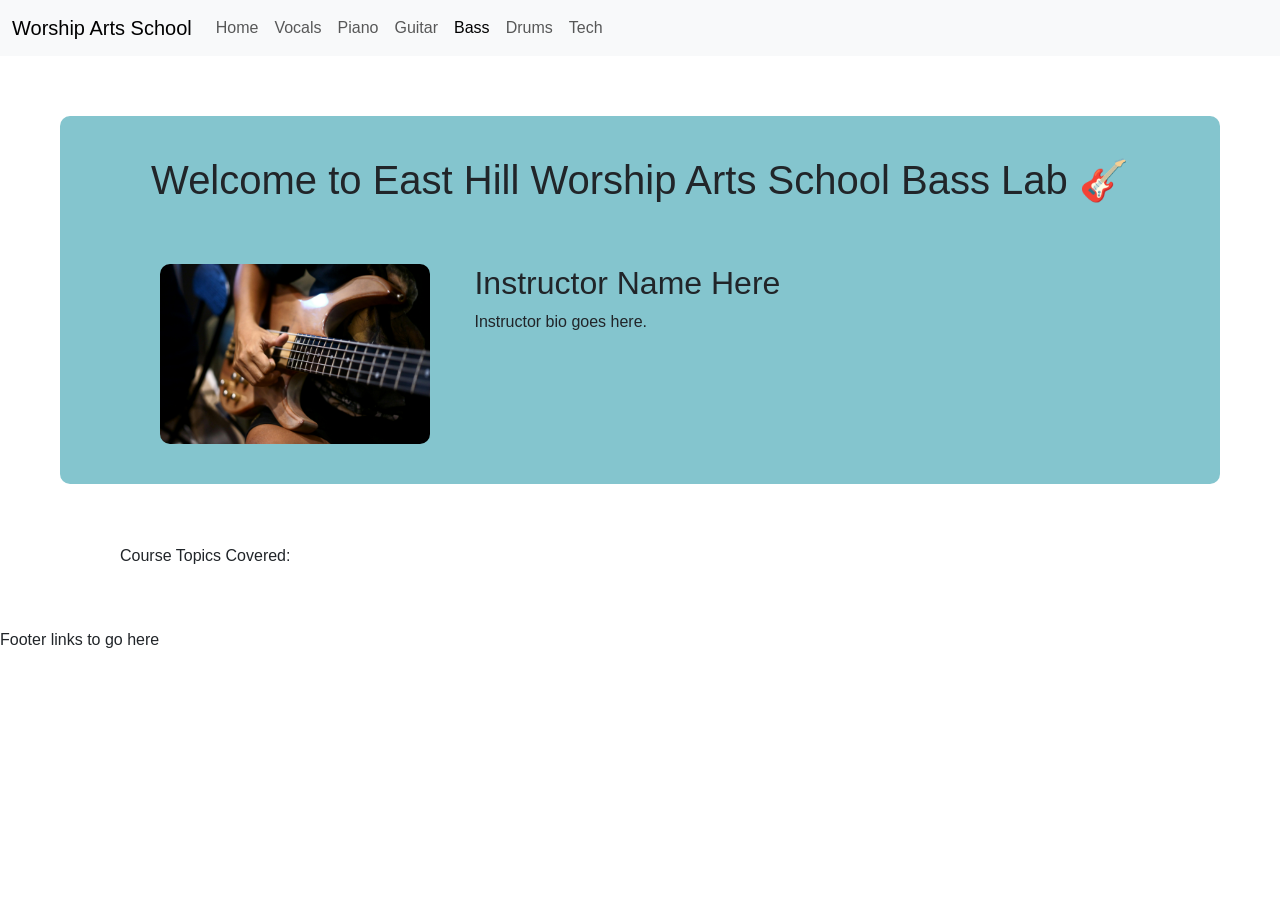
==== bass.html @ 78164b3e "Added additional lab pages, updated the class hero for headshot and bio. Updated navbar" ====
<!doctype html>
<html lang="en">
  <head>
    <meta charset="UTF-8" />
    <meta name="viewport" content="width=device-width, initial-scale=1.0" />
    <link
      href="https://cdn.jsdelivr.net/npm/bootstrap@5.3.8/dist/css/bootstrap.min.css"
      rel="stylesheet"
      integrity="sha384-sRIl4kxILFvY47J16cr9ZwB07vP4J8+LH7qKQnuqkuIAvNWLzeN8tE5YBujZqJLB"
      crossorigin="anonymous"
    />
    <script
      src="https://cdn.jsdelivr.net/npm/bootstrap@5.3.8/dist/js/bootstrap.bundle.min.js"
      integrity="sha384-FKyoEForCGlyvwx9Hj09JcYn3nv7wiPVlz7YYwJrWVcXK/BmnVDxM+D2scQbITxI"
      crossorigin="anonymous"
    ></script>
    <link rel="stylesheet" href="src/style.css" />
    <title>Worship Arts School Bass Lab | East Hill Church</title>
  </head>
  <body>
    <header>
      <nav class="navbar navbar-expand-lg bg-body-tertiary">
        <div class="container-fluid">
          <a class="navbar-brand" href="#">Worship Arts School</a>
          <button
            class="navbar-toggler"
            type="button"
            data-bs-toggle="collapse"
            data-bs-target="#navbarSupportedContent"
            aria-controls="navbarSupportedContent"
            aria-expanded="false"
            aria-label="Toggle navigation"
          >
            <span class="navbar-toggler-icon"></span>
          </button>
          <div class="collapse navbar-collapse" id="navbarSupportedContent">
            <ul class="navbar-nav me-auto mb-2 mb-lg-0">
              <li class="nav-item">
                <a class="nav-link" aria-current="page" href="index.html"
                  >Home</a
                >
              </li>
              <li class="nav-item">
                <a class="nav-link" href="vocals.html">Vocals</a>
              </li>
              <li class="nav-item">
                <a class="nav-link" href="piano.html"> Piano </a>
              </li>
              <li class="nav-item">
                <a class="nav-link" href="guitar.html">Guitar</a>
              </li>
              <li class="nav-item">
                <a class="nav-link active" href="bass.html">Bass</a>
              </li>
              <li class="nav-item">
                <a class="nav-link" href="drums.html">Drums</a>
              </li>
              <li class="nav-item">
                <a class="nav-link" href="tech.html">Tech</a>
              </li>
            </ul>
          </div>
        </div>
      </nav>
    </header>
    <div class="class-hero">
      <h1>Welcome to East Hill Worship Arts School Bass Lab 🎸</h1>
      <img src="/images/bass-guitar.jpg" alt="bass guitar" />
      <span class="instructor-bio">
        <h2 class="instructor-name">Instructor Name Here</h2>
        <p>Instructor bio goes here.</p>
      </span>
    </div>
    <div class="body">
      <p>Course Topics Covered:</p>
    </div>
    <footer>Footer links to go here</footer>
  </body>
</html>
---- src/style.css ----
body {
  font-family: sans-serif;
  background-color: #ffffff;
}

.hero {
  background-color: #84c5ce;
  padding: 40px;
  margin: 60px;
  border-radius: 10px;
}

.hero h1 {
  font-size: 40px;
  text-align: center;
  margin-bottom: 20px;
}

.hero img {
  width: 50%;
  margin: 0 auto;
  display: block;
  border-radius: 10px;
}

.body {
  padding: 0 60px;
  margin-left: 60px;
  margin-right: 60px;
  margin-bottom: 60px;
}

.body ul {
  list-style: none;
}
.body li {
  margin-bottom: 10px;
}

.class-hero {
  background-color: #84c5ce;
  padding: 40px;
  margin: 60px;
  border-radius: 10px;
}
.class-hero h1 {
  font-size: 40px;
  text-align: center;
  margin-bottom: 60px;
}

.class-hero img {
  width: 25%;
  border-radius: 10px;
  margin-left: 60px;
}

.instructor-bio {
  display: inline-block;
  width: 50%;
  vertical-align: top;
  margin-left: 40px;
}
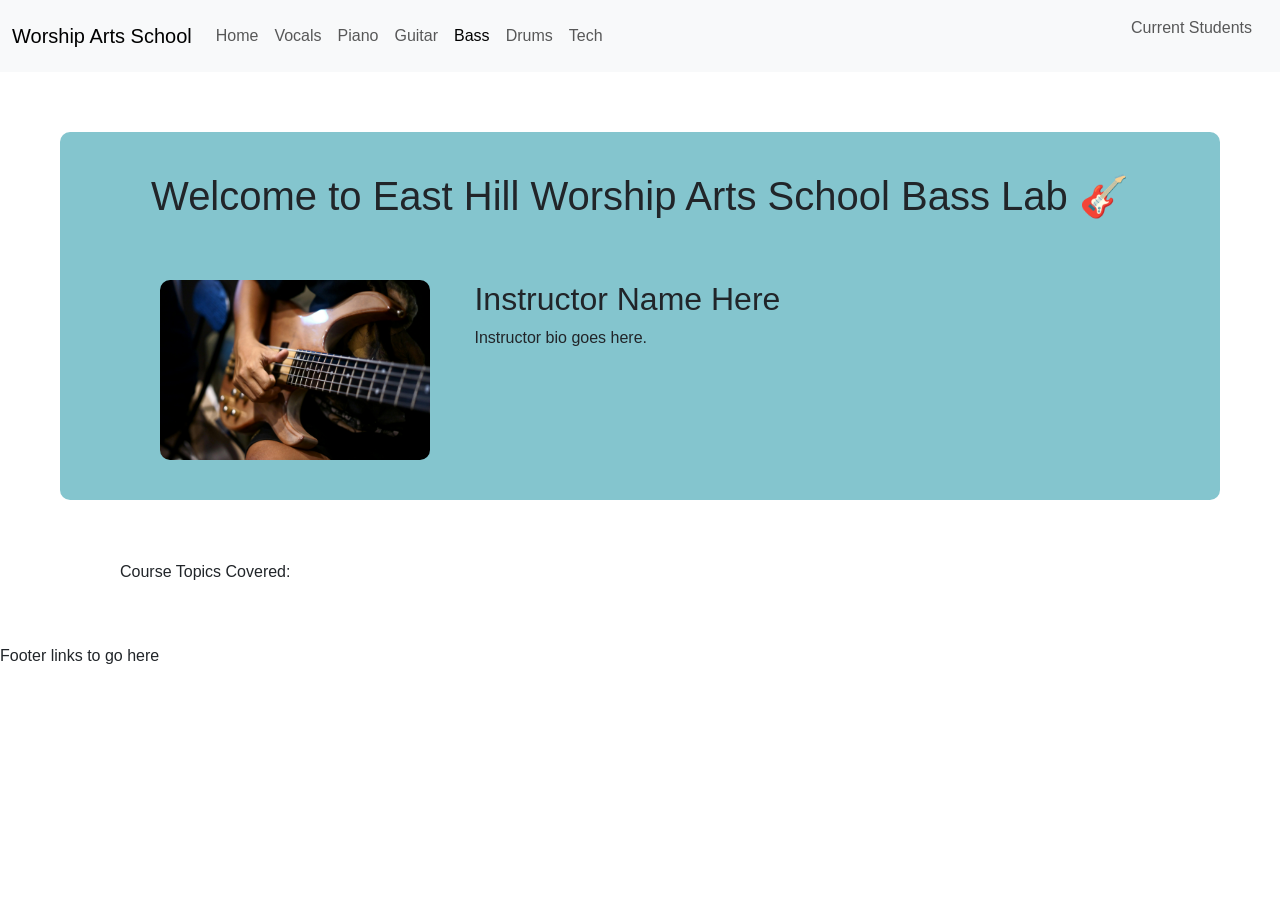
==== commit d21a0cb2: "Added a login page for current students and updated the navbar for each page" ====
--- a/bass.html
+++ b/bass.html
@@ -59,6 +59,11 @@
                 <a class="nav-link" href="tech.html">Tech</a>
               </li>
             </ul>
+            <ul>
+              <li class="nav-item navbar-nav">
+                <a class="nav-link me-2" href="login.html">Current Students</a>
+              </li>
+            </ul>
           </div>
         </div>
       </nav>
--- a/src/style.css
+++ b/src/style.css
@@ -61,3 +61,16 @@
   vertical-align: top;
   margin-left: 40px;
 }
+
+.login-form {
+  margin: 0 auto;
+  max-width: 25%;
+}
+
+.login-button {
+  border-radius: 6px;
+  border: none;
+  background-color: #09324f;
+  color: white;
+  padding: 10px 20px;
+}
